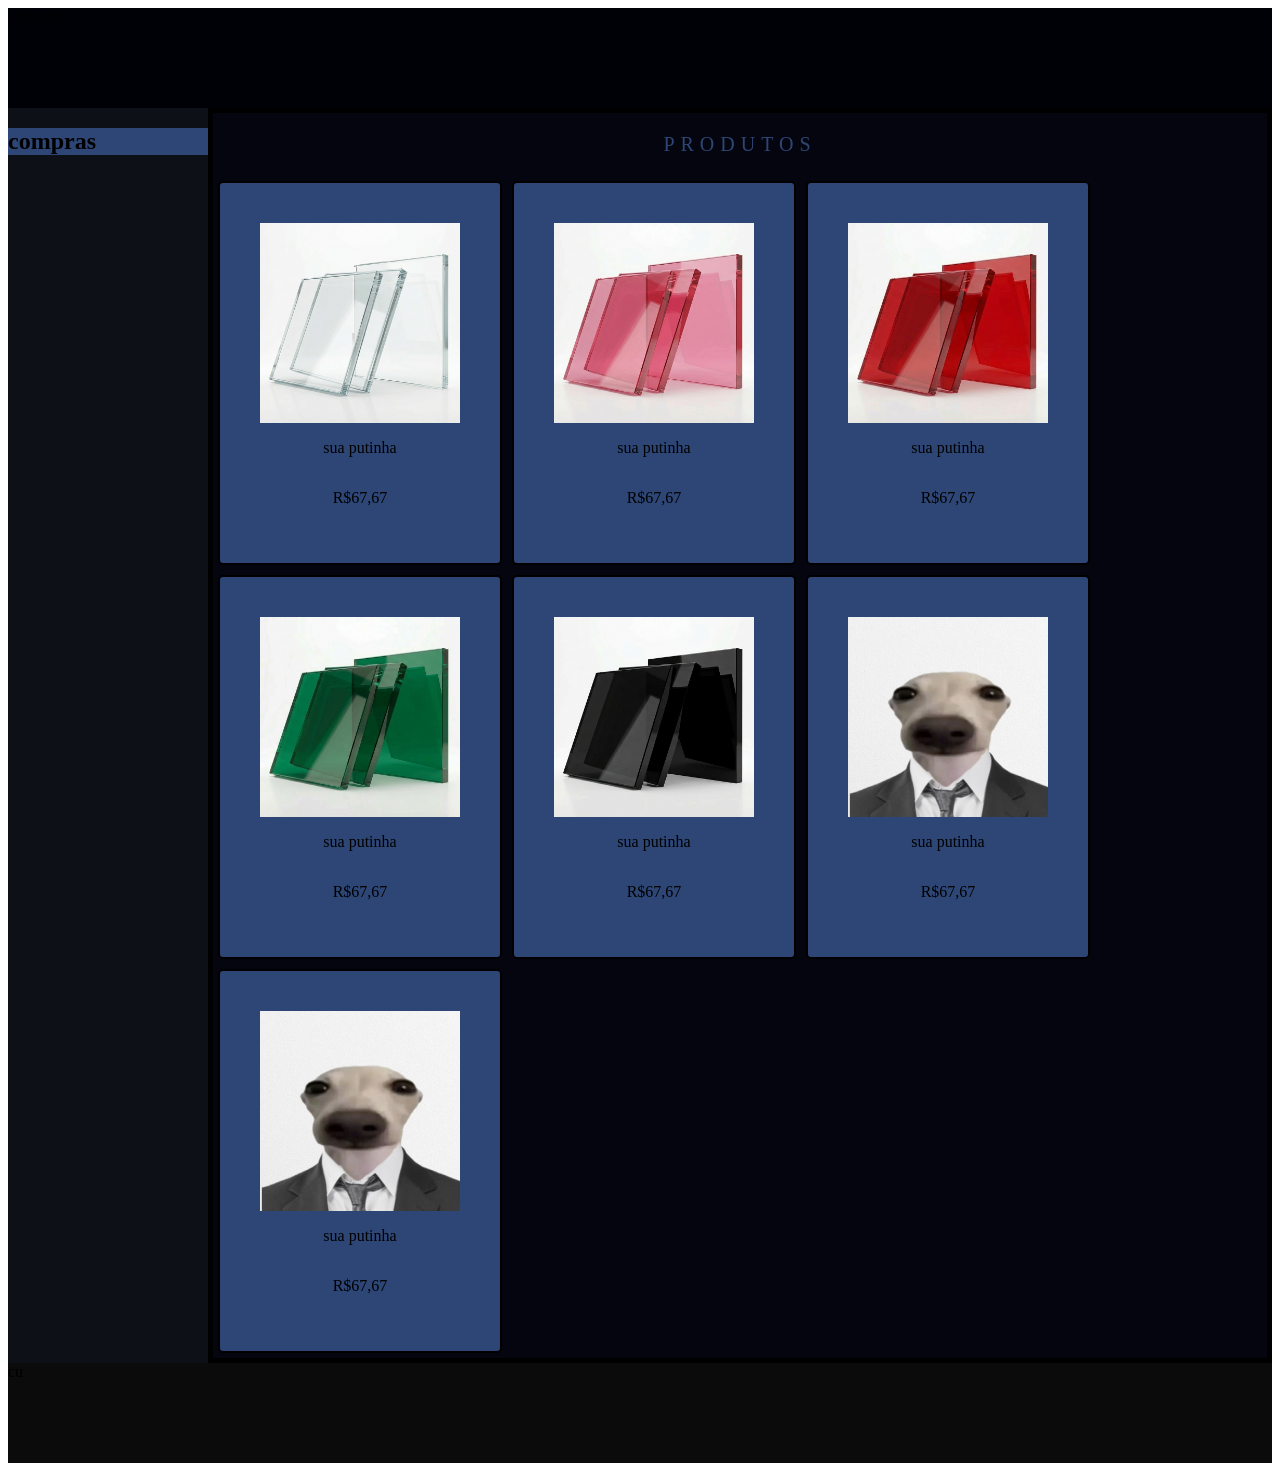
==== inicial.html @ a796fa32 "Add files via upload" ====
<!DOCTYPE html>
<html lang="en">
<head>
    <meta charset="UTF-8">
    <meta name="viewport" content="width=device-width, initial-scale=1.0">
    <title>cachorro</title>
    <link rel="stylesheet" href="inicial.css">
</head>
<body>
    <header>cabesinha</header>
    <aside>
        
            <div class="aside">
            <a href="inicial.html"><h1 href="index.html">compras</h1></a>

            </div>
        
    </aside>
    <main>
       
            <p class="letras">PRODUTOS</p>
        
        <div class="mae">
            <a href="produto.html">
                <div class="card">
                    <img src="img/branco.png" class="imagen_de_podruto" alt="">
                    <p class="">sua putinha</p>
                    <p class="">R$67,67</p>
                </div>
            </a>

            <div class="card">
                <img src="img/rosa.png" class="imagen_de_podruto" alt="">
                <p class="">sua putinha</p>
                <p class="">R$67,67</p>
            </div>

            <div class="card">
                <img src="img/vermelho.png" class="imagen_de_podruto" alt="">
                <p class="">sua putinha</p>
                <p class="">R$67,67</p>
            </div>

            <div class="card">
                <img src="img/verde.png" class="imagen_de_podruto" alt="">
                <p class="">sua putinha</p>
                <p class="">R$67,67</p>
            </div>

            <div class="card">
                <img src="img/abner.png" class="imagen_de_podruto" alt="">
                <p class="">sua putinha</p>
                <p class="">R$67,67</p>
            </div>

            <div class="card">
                <img src="img/Cachorro branco de terno🔥.jpeg" class="imagen_de_podruto" alt="">
                <p class="">sua putinha</p>
                <p class="">R$67,67</p>
            </div>

            <div class="card">
                <img src="img/Cachorro branco de terno🔥.jpeg" class="imagen_de_podruto" alt="">
                <p class="">sua putinha</p>
                <p class="">R$67,67</p>
            </div>
        </div>
    </main>
    <footer>cu</footer>

</body>


</html>
---- inicial.css ----
.letras{
    font-size: 20px;
    letter-spacing: 6px;text-align: center; 
    color: #2d4675;
}
a {
    color: inherit; /* Mantém a cor do texto ao redor */
    text-decoration: none; /* Remove o sublinhado */
}
img{
    height: 200px;
    width: 200;
    object-fit: cover;
}
body{
    display: grid;
    grid-template-areas:
    "cabeca cabeca"
    "braco corpo"
    "peh peh";
    grid-template-rows: 100px auto 100px;
    grid-template-columns: 200px auto;
}
header{
    background-color: #000107;
    grid-area: cabeca;
}
aside{
    background-color:#0d1117;;
    grid-area: braco;   
}
.aside{
    background-color: #2d4675;
}
main{
    background-color: #04050f;
    grid-area: corpo;
    border: rgb(0, 0, 0) 5px solid;
}
footer{
    background-color: #0b0b0b;
    grid-area: peh;
}
.card{
    display: flex;
    flex-direction: column;
    justify-content: space-between;
    padding: 40px;
    border: black 2px solid;

    background-color: #2d4675; 
    width: 200px;
    height: 300px;
    border-radius: 5px;
    text-align: center;
    margin: 5px;
}
.mae{
    display: flex;
    flex-wrap: wrap;
    justify-content: left ;
}

@media only screen and (max-width: 850px){
    body{
    display: grid;
    grid-template-areas:
        "cabeca"
        "braco"
        "corpo"
        "peh";
    grid-template-rows: 100px 50px auto 100px;
    grid-template-columns: auto;
    }
    

}
@media only screen and (max-width: 450px){
    body{
    display: grid;
    grid-template-areas:
        "cabeca"
        "corpo"
        "peh";
    grid-template-rows: 100px 500px 100px;
    grid-template-columns: auto;
    }
    aside{
        display: none;
    }
    
}
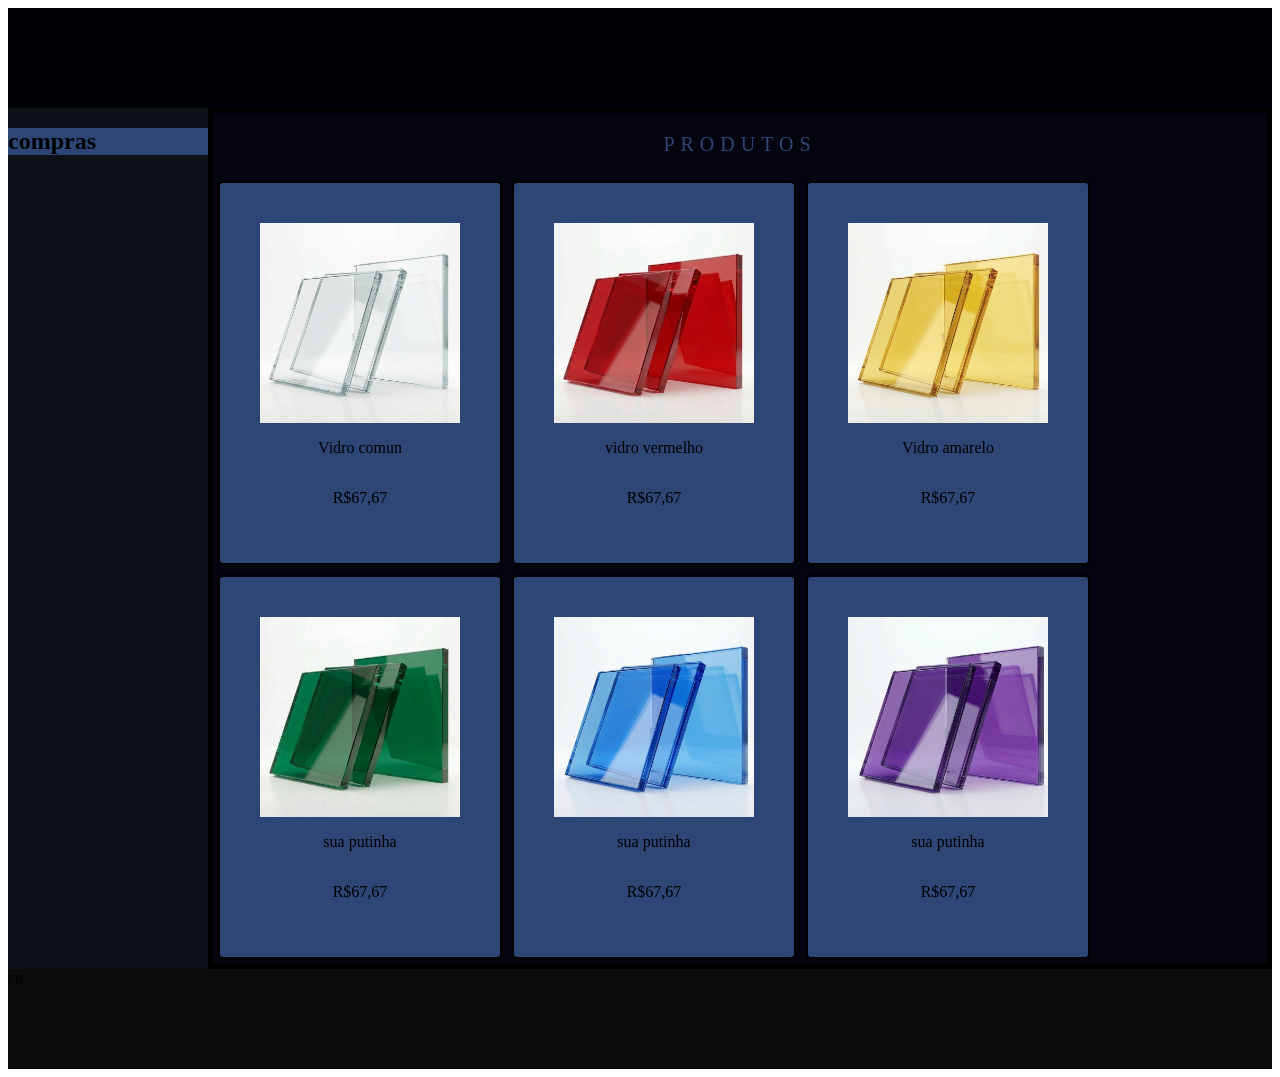
==== commit 25883618: "Add files via upload" ====
--- a/inicial.html
+++ b/inicial.html
@@ -24,20 +24,20 @@
             <a href="produto.html">
                 <div class="card">
                     <img src="img/branco.png" class="imagen_de_podruto" alt="">
-                    <p class="">sua putinha</p>
+                    <p class="">Vidro comun</p>
                     <p class="">R$67,67</p>
                 </div>
             </a>
 
             <div class="card">
-                <img src="img/rosa.png" class="imagen_de_podruto" alt="">
-                <p class="">sua putinha</p>
+                <img src="img/vermelho.png" class="imagen_de_podruto" alt="">
+                <p class="">vidro vermelho</p>
                 <p class="">R$67,67</p>
             </div>
 
             <div class="card">
-                <img src="img/vermelho.png" class="imagen_de_podruto" alt="">
-                <p class="">sua putinha</p>
+                <img src="img/amarelo.png" class="imagen_de_podruto" alt="">
+                <p class="">Vidro amarelo</p>
                 <p class="">R$67,67</p>
             </div>
 
@@ -48,19 +48,13 @@
             </div>
 
             <div class="card">
-                <img src="img/abner.png" class="imagen_de_podruto" alt="">
+                <img src="img/azul.png" class="imagen_de_podruto" alt="">
                 <p class="">sua putinha</p>
                 <p class="">R$67,67</p>
             </div>
 
             <div class="card">
-                <img src="img/Cachorro branco de terno🔥.jpeg" class="imagen_de_podruto" alt="">
-                <p class="">sua putinha</p>
-                <p class="">R$67,67</p>
-            </div>
-
-            <div class="card">
-                <img src="img/Cachorro branco de terno🔥.jpeg" class="imagen_de_podruto" alt="">
+                <img src="img/roxo.png" class="imagen_de_podruto" alt="">
                 <p class="">sua putinha</p>
                 <p class="">R$67,67</p>
             </div>
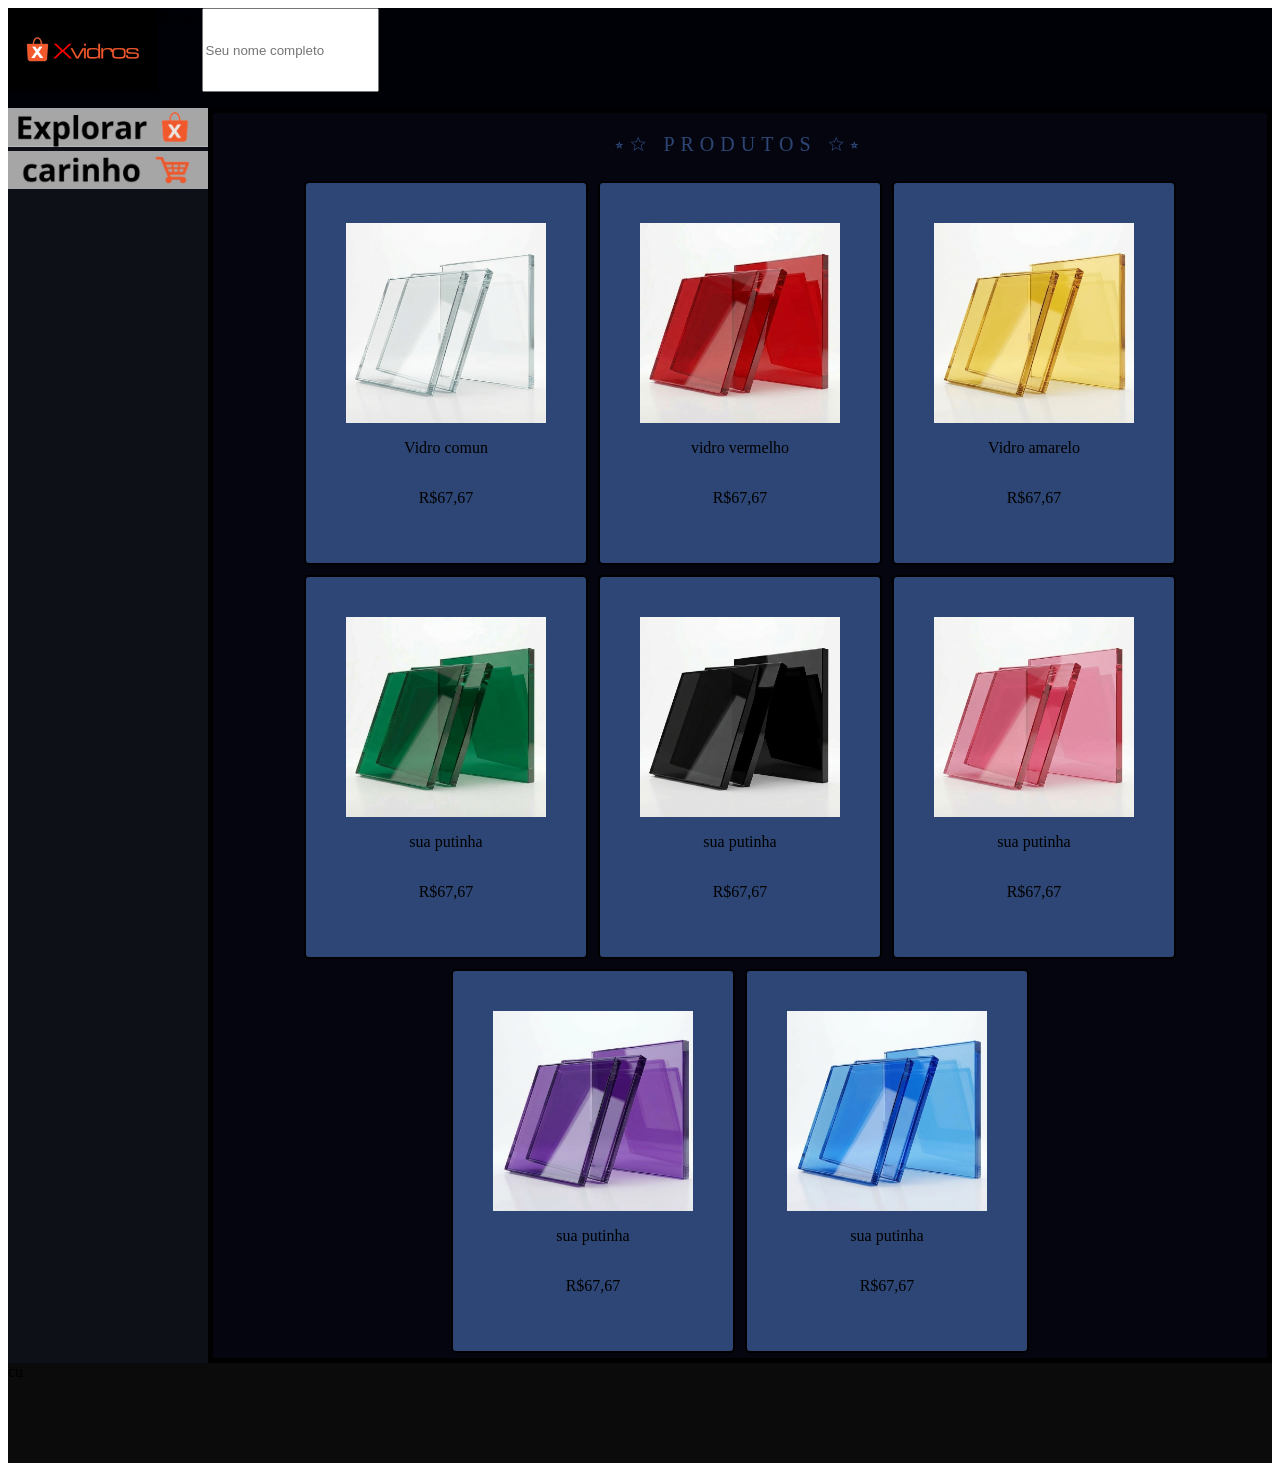
==== commit 6cd85d46: "Add files via upload" ====
--- a/inicial.html
+++ b/inicial.html
@@ -7,21 +7,26 @@
     <link rel="stylesheet" href="inicial.css">
 </head>
 <body>
-    <header>cabesinha</header>
+    <header>
+        <div class="headiv">
+            <img class="logo" src="img/logo.png" alt="">
+            <label for="nome">Nome:</label>
+            <input type="text" placeholder="Seu nome completo"></header>
+        </div>
     <aside>
         
-            <div class="aside">
-            <a href="inicial.html"><h1 href="index.html">compras</h1></a>
-
+            <div>
+            <a href="inicial.html"><img class="asidiv" src="img/Explorar.png" alt="" height="100px"></a>
+            <a href="inicial.html"><img class="asidiv" src="img/carrinho.jpg" alt="" height="100px"></a>
             </div>
         
     </aside>
     <main>
-       
-            <p class="letras">PRODUTOS</p>
+        
+            <p class="letras">⭒☆ PRODUTOS ☆⭒</p>
         
         <div class="mae">
-            <a href="produto.html">
+            <a class="a" href="produto.html">
                 <div class="card">
                     <img src="img/branco.png" class="imagen_de_podruto" alt="">
                     <p class="">Vidro comun</p>
@@ -48,13 +53,25 @@
             </div>
 
             <div class="card">
-                <img src="img/azul.png" class="imagen_de_podruto" alt="">
+                <img src="img/abner.png" class="imagen_de_podruto" alt="">
+                <p class="">sua putinha</p>
+                <p class="">R$67,67</p>
+            </div>
+
+            <div class="card">
+                <img src="img/rosa.png" class="imagen_de_podruto" alt="">
                 <p class="">sua putinha</p>
                 <p class="">R$67,67</p>
             </div>
 
             <div class="card">
                 <img src="img/roxo.png" class="imagen_de_podruto" alt="">
+                <p class="">sua putinha</p>
+                <p class="">R$67,67</p>
+            </div>
+
+            <div class="card">
+                <img src="img/azul.png" class="imagen_de_podruto" alt="">
                 <p class="">sua putinha</p>
                 <p class="">R$67,67</p>
             </div>
--- a/inicial.css
+++ b/inicial.css
@@ -1,17 +1,4 @@
-.letras{
-    font-size: 20px;
-    letter-spacing: 6px;text-align: center; 
-    color: #2d4675;
-}
-a {
-    color: inherit; /* Mantém a cor do texto ao redor */
-    text-decoration: none; /* Remove o sublinhado */
-}
-img{
-    height: 200px;
-    width: 200;
-    object-fit: cover;
-}
+/*body*/
 body{
     display: grid;
     grid-template-areas:
@@ -21,25 +8,80 @@
     grid-template-rows: 100px auto 100px;
     grid-template-columns: 200px auto;
 }
+@media only screen and (max-width: 850px){
+    body{
+    display: grid;
+    grid-template-areas:
+        "cabeca"
+        "braco"
+        "corpo"
+        "peh";
+    grid-template-rows: 100px 50px auto 100px;
+    grid-template-columns: auto;
+ }
+}
+@media only screen and (max-width: 450px){
+    body{
+    display: grid;
+    grid-template-areas:
+        "cabeca"
+        "corpo"
+        "peh";
+    grid-template-rows: 100px auto 100px;
+    grid-template-columns: auto;
+    }
+    aside{
+        display: none;
+    }
+    
+}
+/*header*/
 header{
     background-color: #000107;
     grid-area: cabeca;
 }
+.headiv{
+    display: flex;
+    
+    
+}
+label{
+    justify-content: center;
+    align-items: center
+}
+.logo{
+     width: 150px;
+    height: auto;
+}
+/*aside*/
 aside{
-    background-color:#0d1117;;
+    background-color:#0d1117;
     grid-area: braco;   
 }
-.aside{
-    background-color: #2d4675;
+.asidiv{
+    width: 200px;
+    height: auto;
 }
+/*main*/
 main{
     background-color: #04050f;
     grid-area: corpo;
     border: rgb(0, 0, 0) 5px solid;
 }
-footer{
-    background-color: #0b0b0b;
-    grid-area: peh;
+.letras{
+    font-size: 20px;
+    letter-spacing: 6px;
+    text-align: center; 
+    color: #2d4675;
+}
+.a{
+    color: inherit; 
+    text-decoration: none;
+}
+img{
+    height: 200px;
+    width: 200;
+    object-fit: cover;
 }
 .card{
     display: flex;
@@ -58,35 +100,13 @@
 .mae{
     display: flex;
     flex-wrap: wrap;
-    justify-content: left ;
+    justify-content: center;
+}
+/*footer*/
+footer{
+    background-color: #0b0b0b;
+    grid-area: peh;
 }
 
-@media only screen and (max-width: 850px){
-    body{
-    display: grid;
-    grid-template-areas:
-        "cabeca"
-        "braco"
-        "corpo"
-        "peh";
-    grid-template-rows: 100px 50px auto 100px;
-    grid-template-columns: auto;
-    }
-    
 
-}
-@media only screen and (max-width: 450px){
-    body{
-    display: grid;
-    grid-template-areas:
-        "cabeca"
-        "corpo"
-        "peh";
-    grid-template-rows: 100px 500px 100px;
-    grid-template-columns: auto;
-    }
-    aside{
-        display: none;
-    }
-    
-}
+
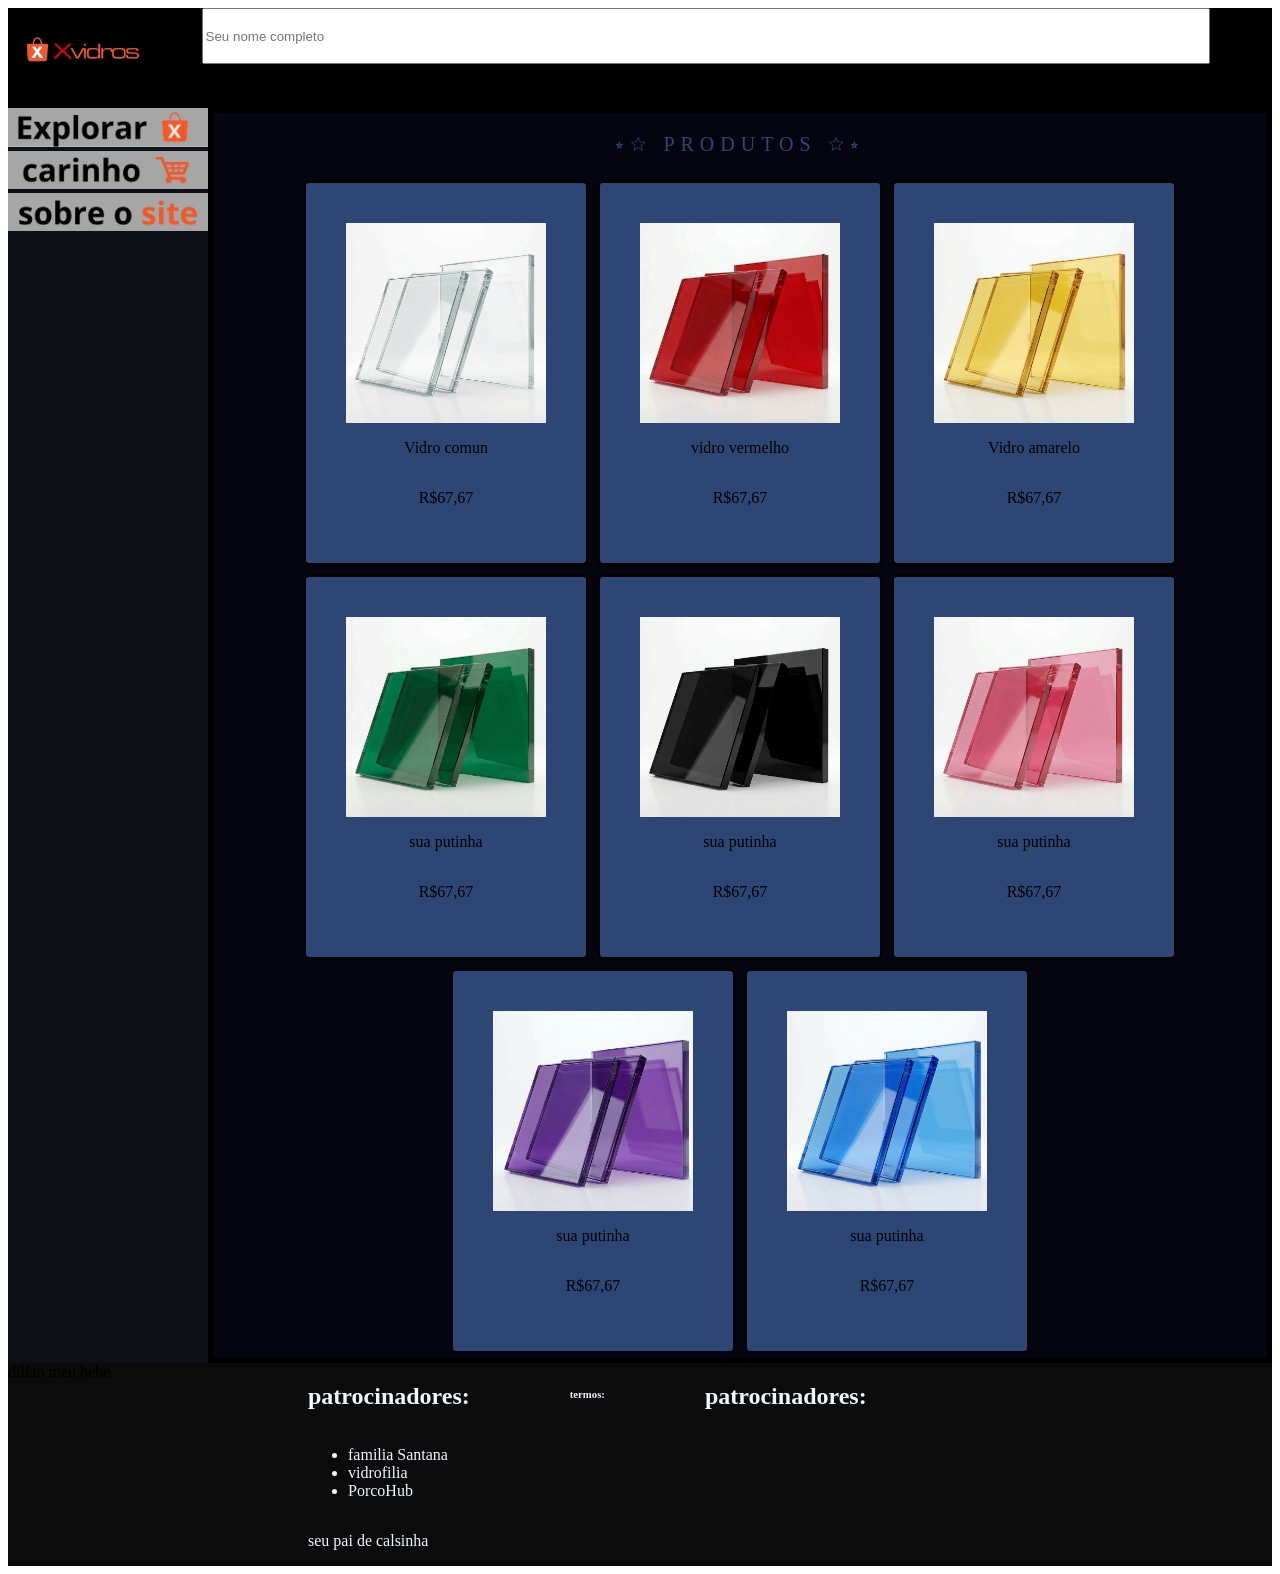
==== commit 97e8604d: "Add files via upload" ====
--- a/inicial.html
+++ b/inicial.html
@@ -18,6 +18,7 @@
             <div>
             <a href="inicial.html"><img class="asidiv" src="img/Explorar.png" alt="" height="100px"></a>
             <a href="inicial.html"><img class="asidiv" src="img/carrinho.jpg" alt="" height="100px"></a>
+            <a href="sst.html"><img class="asidiv" src="img/sst.png" alt="" height="100px"></a>
             </div>
         
     </aside>
@@ -28,56 +29,81 @@
         <div class="mae">
             <a class="a" href="produto.html">
                 <div class="card">
-                    <img src="img/branco.png" class="imagen_de_podruto" alt="">
+                    <img src="img/branco.png" class="img" alt="">
                     <p class="">Vidro comun</p>
                     <p class="">R$67,67</p>
                 </div>
             </a>
 
             <div class="card">
-                <img src="img/vermelho.png" class="imagen_de_podruto" alt="">
+                <img src="img/vermelho.png" class="img" alt="">
                 <p class="">vidro vermelho</p>
                 <p class="">R$67,67</p>
             </div>
 
             <div class="card">
-                <img src="img/amarelo.png" class="imagen_de_podruto" alt="">
+                <img src="img/amarelo.png" class="img" alt="">
                 <p class="">Vidro amarelo</p>
                 <p class="">R$67,67</p>
             </div>
 
             <div class="card">
-                <img src="img/verde.png" class="imagen_de_podruto" alt="">
+                <img src="img/verde.png" class="img" alt="">
                 <p class="">sua putinha</p>
                 <p class="">R$67,67</p>
             </div>
 
             <div class="card">
-                <img src="img/abner.png" class="imagen_de_podruto" alt="">
+                <img src="img/abner.png" class="img" alt="">
                 <p class="">sua putinha</p>
                 <p class="">R$67,67</p>
             </div>
 
             <div class="card">
-                <img src="img/rosa.png" class="imagen_de_podruto" alt="">
+                <img src="img/rosa.png" class="img" alt="">
                 <p class="">sua putinha</p>
                 <p class="">R$67,67</p>
             </div>
 
             <div class="card">
-                <img src="img/roxo.png" class="imagen_de_podruto" alt="">
+                <img src="img/roxo.png" class="img" alt="">
                 <p class="">sua putinha</p>
                 <p class="">R$67,67</p>
             </div>
 
             <div class="card">
-                <img src="img/azul.png" class="imagen_de_podruto" alt="">
+                <img src="img/azul.png" class="img" alt="">
                 <p class="">sua putinha</p>
                 <p class="">R$67,67</p>
             </div>
         </div>
     </main>
-    <footer>cu</footer>
+    <footer>
+        
+        <div class="patrocinadores">
+            <div class="bloconegro">
+                dillan meu bebe     
+            </div>
+            <div class="patrocinador">
+                <h2>patrocinadores:</h2>
+                <ul>
+                    <li>familia Santana</li>
+                    <li>vidrofilia</li>
+                    <li>PorcoHub</li>
+                </ul>
+                <p>seu pai de calsinha</p>
+            </div>
+            <div class="patrocinador">
+                <h6>termos:</h6>
+                
+
+            </div>
+            <div class="patrocinador">
+                <h2>patrocinadores:</h2>
+            </div>
+        </div>
+
+    </footer>
 
 </body>
 
--- a/inicial.css
+++ b/inicial.css
@@ -5,7 +5,7 @@
     "cabeca cabeca"
     "braco corpo"
     "peh peh";
-    grid-template-rows: 100px auto 100px;
+    grid-template-rows: 100px auto auto;
     grid-template-columns: 200px auto;
 }
 @media only screen and (max-width: 850px){
@@ -27,7 +27,7 @@
         "cabeca"
         "corpo"
         "peh";
-    grid-template-rows: 100px auto 100px;
+    grid-template-rows: 100px auto auto;
     grid-template-columns: auto;
     }
     aside{
@@ -37,7 +37,7 @@
 }
 /*header*/
 header{
-    background-color: #000107;
+    background-color: #000000;
     grid-area: cabeca;
 }
 .headiv{
@@ -45,10 +45,15 @@
     
     
 }
-label{
-    justify-content: center;
-    align-items: center
+
+input {
+    
+    width: 1000px;      
+    height: 50px;
+
+  
 }
+
 .logo{
      width: 150px;
     height: auto;
@@ -107,6 +112,40 @@
     background-color: #0b0b0b;
     grid-area: peh;
 }
+.patrocinadores{
+    display: flex;
+    flex-wrap: wrap;
+    justify-content: left;
+    gap: 100px;
+}
+.patrocinador{
+    display: flex;
+    flex-direction: column;
+    justify-content: space-between;
+    color: aliceblue;
+    
+}
+.bloconegro{
+    display: flex;
+    flex-direction: column;
+    justify-content: space-between;
+ 
+    width: 200px;
+    height: 200px;
 
 
+}
+/*SST main*/
+.sst{
+    color: aliceblue;
+    text-align: center;
+    width: 1000px;
+    border: 2px solid black;
+}
+.sst2{
+    display: flex;
+    flex-wrap: wrap;
+    justify-content: center;
+}
 
+
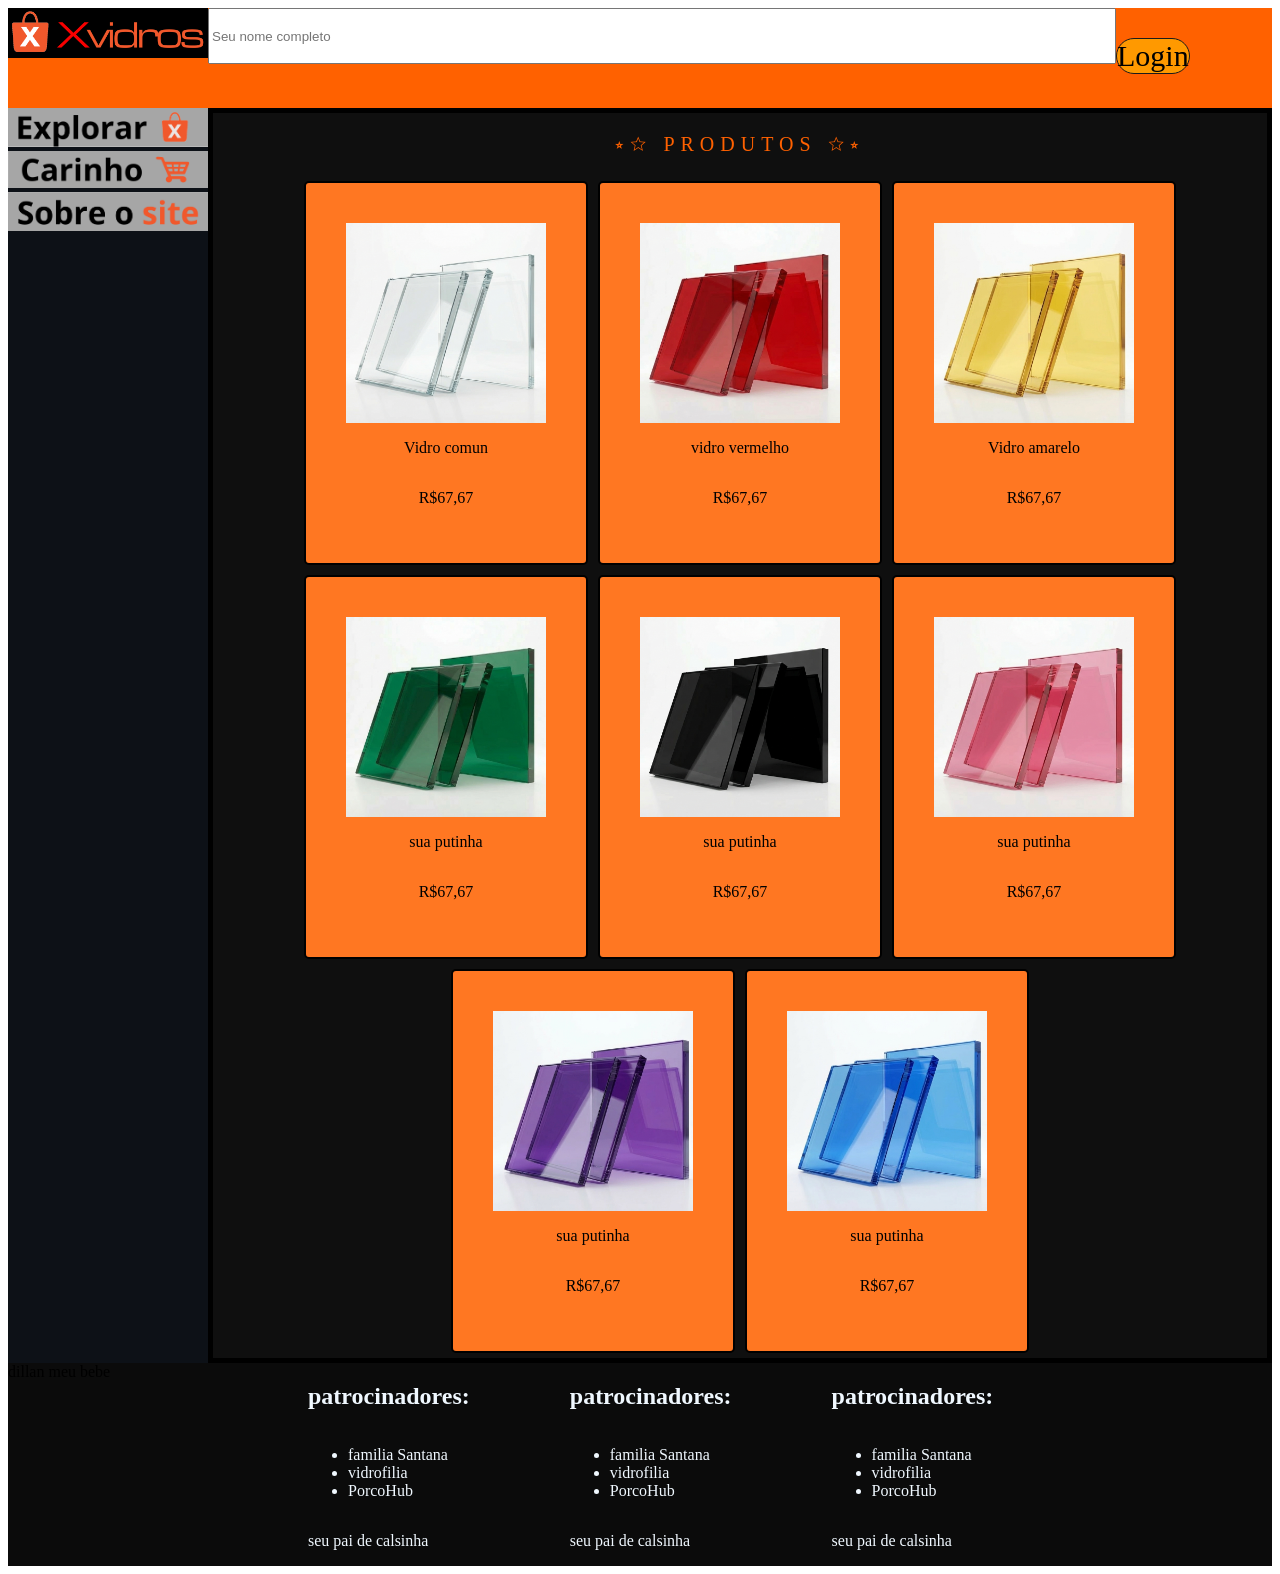
==== commit 2bc3b3ae: "Add files via upload" ====
--- a/inicial.html
+++ b/inicial.html
@@ -3,22 +3,25 @@
 <head>
     <meta charset="UTF-8">
     <meta name="viewport" content="width=device-width, initial-scale=1.0">
-    <title>cachorro</title>
+    <title>Xvidros</title>
     <link rel="stylesheet" href="inicial.css">
 </head>
 <body>
     <header>
         <div class="headiv">
+            
             <img class="logo" src="img/logo.png" alt="">
-            <label for="nome">Nome:</label>
-            <input type="text" placeholder="Seu nome completo"></header>
+            <label for="nome"></label>
+            <input type="text" placeholder="Seu nome completo">
+            <a href="login.html"><p class="logn">Login</p></a>
         </div>
+    </header>     
     <aside>
         
             <div>
-            <a href="inicial.html"><img class="asidiv" src="img/Explorar.png" alt="" height="100px"></a>
-            <a href="inicial.html"><img class="asidiv" src="img/carrinho.jpg" alt="" height="100px"></a>
-            <a href="sst.html"><img class="asidiv" src="img/sst.png" alt="" height="100px"></a>
+                <a href="inicial.html"><img class="asidiv" src="img/Explorar.png" alt="" height="100px"></a>
+                <a href="carrinho.html"><img class="asidiv" src="img/carrinho.png" alt="" height="100px"></a>
+                <a href="sst.html"><img class="asidiv" src="img/sst.png" alt="" height="100px"></a>
             </div>
         
     </aside>
@@ -27,55 +30,58 @@
             <p class="letras">⭒☆ PRODUTOS ☆⭒</p>
         
         <div class="mae">
-            <a class="a" href="produto.html">
+            <a class="a" href="produto.html?id=normal">
                 <div class="card">
                     <img src="img/branco.png" class="img" alt="">
                     <p class="">Vidro comun</p>
                     <p class="">R$67,67</p>
                 </div>
             </a>
+ 
+            <a class="a" href="produto.html?id=vermelho">
+                <div class="card">
+                    <img src="img/vermelho.png" class="img" alt="">
+                    <p class="">vidro vermelho</p>
+                    <p class="">R$67,67</p>
+                </div>
+            </a>
+                <div class="card">
+                    <img src="img/amarelo.png" class="img" alt="">
+                    <p class="">Vidro amarelo</p>
+                    <p class="">R$67,67</p>
+                </div>
+            <a class="a" href="produto.html?id=normal">
+                <div class="card">
+                    <img src="img/verde.png" class="img" alt="">
+                    <p class="">sua putinha</p>
+                    <p class="">R$67,67</p>
+                </div>
+            </a>
+                
+            <a class="a" href="produto.html?id=normal"></a>
+                <div class="card">
+                    <img src="img/abner.png" class="img" alt="">
+                    <p class="">sua putinha</p>
+                    <p class="">R$67,67</p>
+                </div>
 
-            <div class="card">
-                <img src="img/vermelho.png" class="img" alt="">
-                <p class="">vidro vermelho</p>
-                <p class="">R$67,67</p>
-            </div>
+                <div class="card">
+                    <img src="img/rosa.png" class="img" alt="">
+                    <p class="">sua putinha</p>
+                    <p class="">R$67,67</p>
+                </div>
 
-            <div class="card">
-                <img src="img/amarelo.png" class="img" alt="">
-                <p class="">Vidro amarelo</p>
-                <p class="">R$67,67</p>
-            </div>
+                <div class="card">
+                    <img src="img/roxo.png" class="img" alt="">
+                    <p class="">sua putinha</p>
+                    <p class="">R$67,67</p>
+                </div>
 
-            <div class="card">
-                <img src="img/verde.png" class="img" alt="">
-                <p class="">sua putinha</p>
-                <p class="">R$67,67</p>
-            </div>
-
-            <div class="card">
-                <img src="img/abner.png" class="img" alt="">
-                <p class="">sua putinha</p>
-                <p class="">R$67,67</p>
-            </div>
-
-            <div class="card">
-                <img src="img/rosa.png" class="img" alt="">
-                <p class="">sua putinha</p>
-                <p class="">R$67,67</p>
-            </div>
-
-            <div class="card">
-                <img src="img/roxo.png" class="img" alt="">
-                <p class="">sua putinha</p>
-                <p class="">R$67,67</p>
-            </div>
-
-            <div class="card">
-                <img src="img/azul.png" class="img" alt="">
-                <p class="">sua putinha</p>
-                <p class="">R$67,67</p>
-            </div>
+                <div class="card">
+                    <img src="img/azul.png" class="img" alt="">
+                    <p class="">sua putinha</p>
+                    <p class="">R$67,67</p>
+                </div>
         </div>
     </main>
     <footer>
@@ -94,13 +100,24 @@
                 <p>seu pai de calsinha</p>
             </div>
             <div class="patrocinador">
-                <h6>termos:</h6>
-                
-
+                <h2>patrocinadores:</h2>
+                <ul>
+                    <li>familia Santana</li>
+                    <li>vidrofilia</li>
+                    <li>PorcoHub</li>
+                </ul>
+                <p>seu pai de calsinha</p>
             </div>
             <div class="patrocinador">
                 <h2>patrocinadores:</h2>
+                <ul>
+                    <li>familia Santana</li>
+                    <li>vidrofilia</li>
+                    <li>PorcoHub</li>
+                </ul>
+                <p>seu pai de calsinha</p>
             </div>
+            
         </div>
 
     </footer>
--- a/inicial.css
+++ b/inicial.css
@@ -37,26 +37,30 @@
 }
 /*header*/
 header{
-    background-color: #000000;
+    background-color: #ff6100;
     grid-area: cabeca;
 }
 .headiv{
     display: flex;
-    
-    
+
 }
 
 input {
-    
-    width: 1000px;      
+    width: 900px;      
     height: 50px;
-
-  
 }
 
 .logo{
-     width: 150px;
-    height: auto;
+    width: 200px;
+    height: 50px ;
+}
+.logn{
+    color: #000000; 
+    background-color: #ff9900;
+    border: #1b1b1b 1px solid;
+    border-radius: 20px;
+    font-size: 30px;
+
 }
 /*aside*/
 aside{
@@ -69,7 +73,7 @@
 }
 /*main*/
 main{
-    background-color: #04050f;
+    background-color: #0F0F0F;
     grid-area: corpo;
     border: rgb(0, 0, 0) 5px solid;
 }
@@ -77,9 +81,9 @@
     font-size: 20px;
     letter-spacing: 6px;
     text-align: center; 
-    color: #2d4675;
+    color: #ff6100;
 }
-.a{
+a{
     color: inherit; 
     text-decoration: none;
 }
@@ -88,6 +92,11 @@
     width: 200;
     object-fit: cover;
 }
+.mae{
+    display: flex;
+    flex-wrap: wrap;
+    justify-content: center;
+}
 .card{
     display: flex;
     flex-direction: column;
@@ -95,18 +104,14 @@
     padding: 40px;
     border: black 2px solid;
 
-    background-color: #2d4675; 
+    background-color: #ff7722; 
     width: 200px;
     height: 300px;
     border-radius: 5px;
     text-align: center;
     margin: 5px;
 }
-.mae{
-    display: flex;
-    flex-wrap: wrap;
-    justify-content: center;
-}
+
 /*footer*/
 footer{
     background-color: #0b0b0b;
@@ -126,10 +131,6 @@
     
 }
 .bloconegro{
-    display: flex;
-    flex-direction: column;
-    justify-content: space-between;
- 
     width: 200px;
     height: 200px;
 
@@ -138,7 +139,6 @@
 /*SST main*/
 .sst{
     color: aliceblue;
-    text-align: center;
     width: 1000px;
     border: 2px solid black;
 }
@@ -147,5 +147,20 @@
     flex-wrap: wrap;
     justify-content: center;
 }
+.quero_dormir_pq_ja_e_quatro_horas_da_manha{
+    display: flex;
+    justify-content: space-between;
+    
+   
+   
+    border-radius: 20px;
+    background-color: #ff7b29; 
+
+    
+}
+
+.tsst{
+    text-align: center;
+}
 
 
